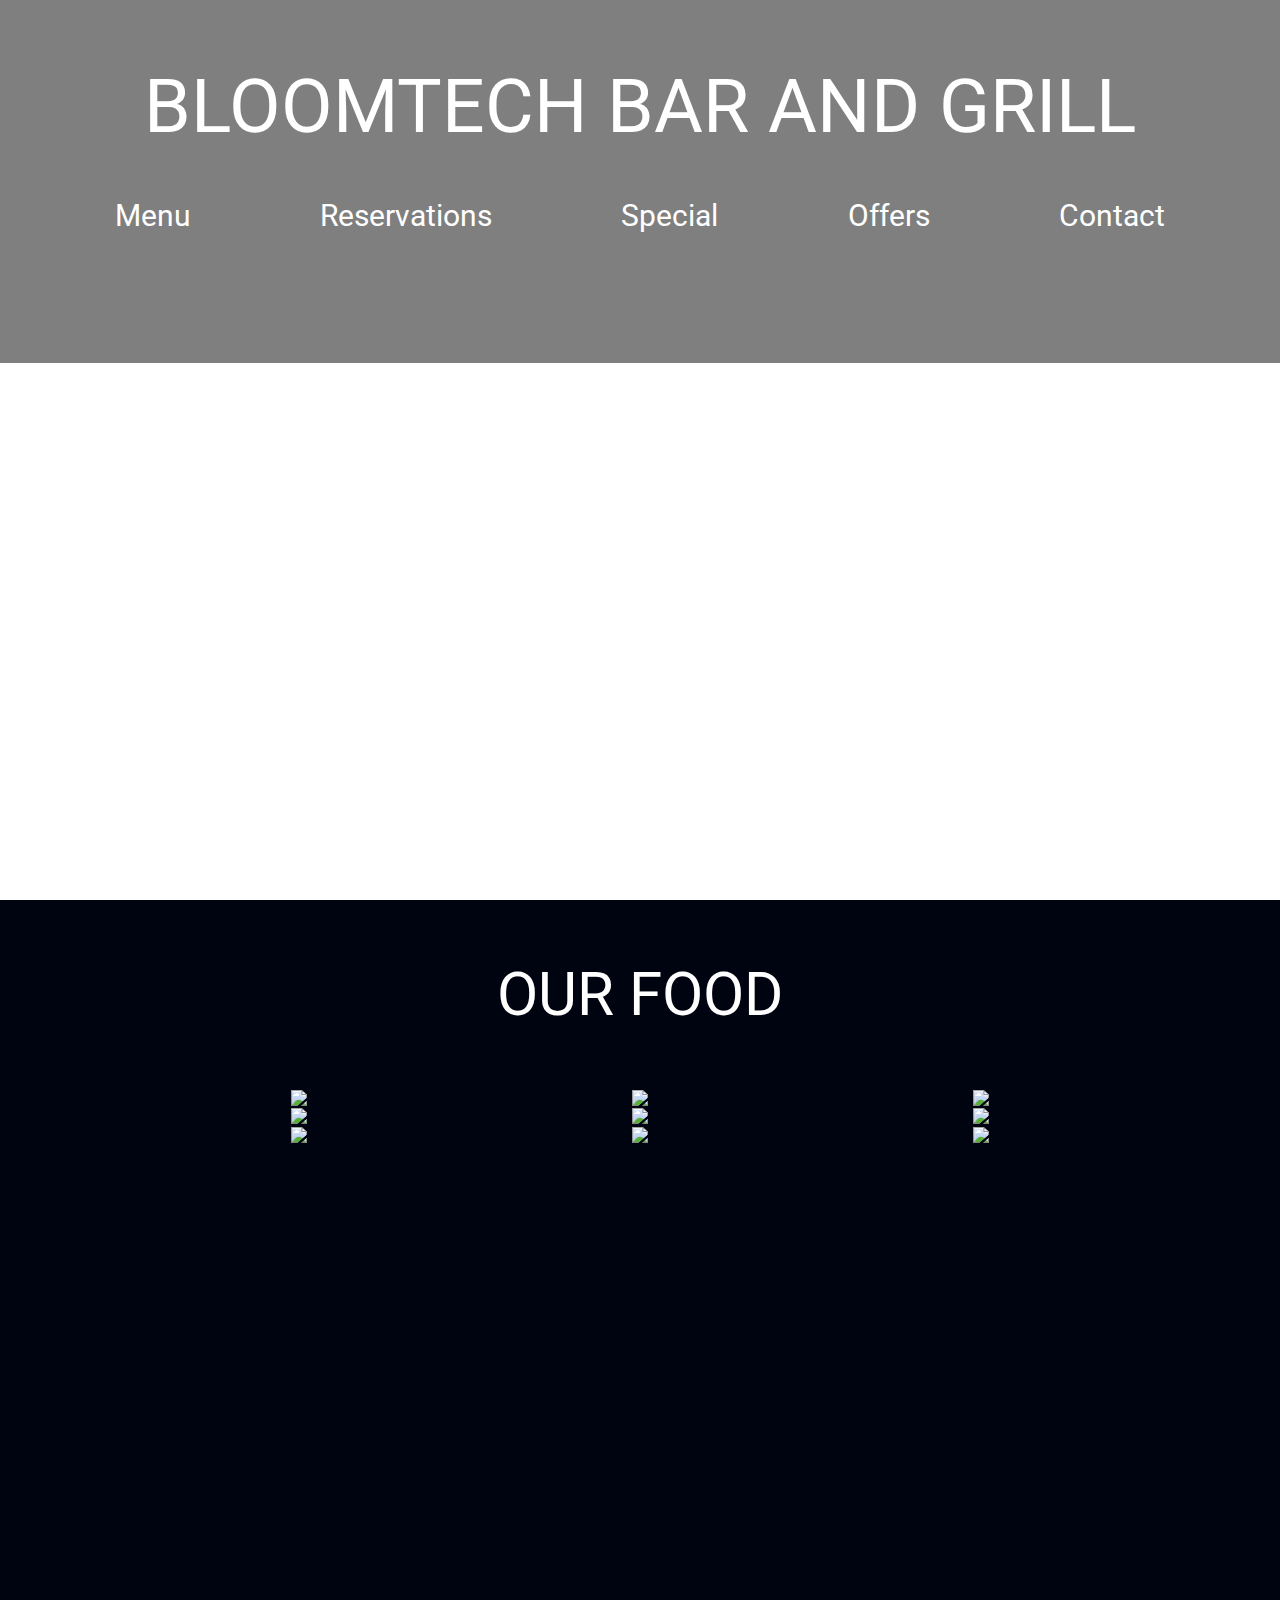
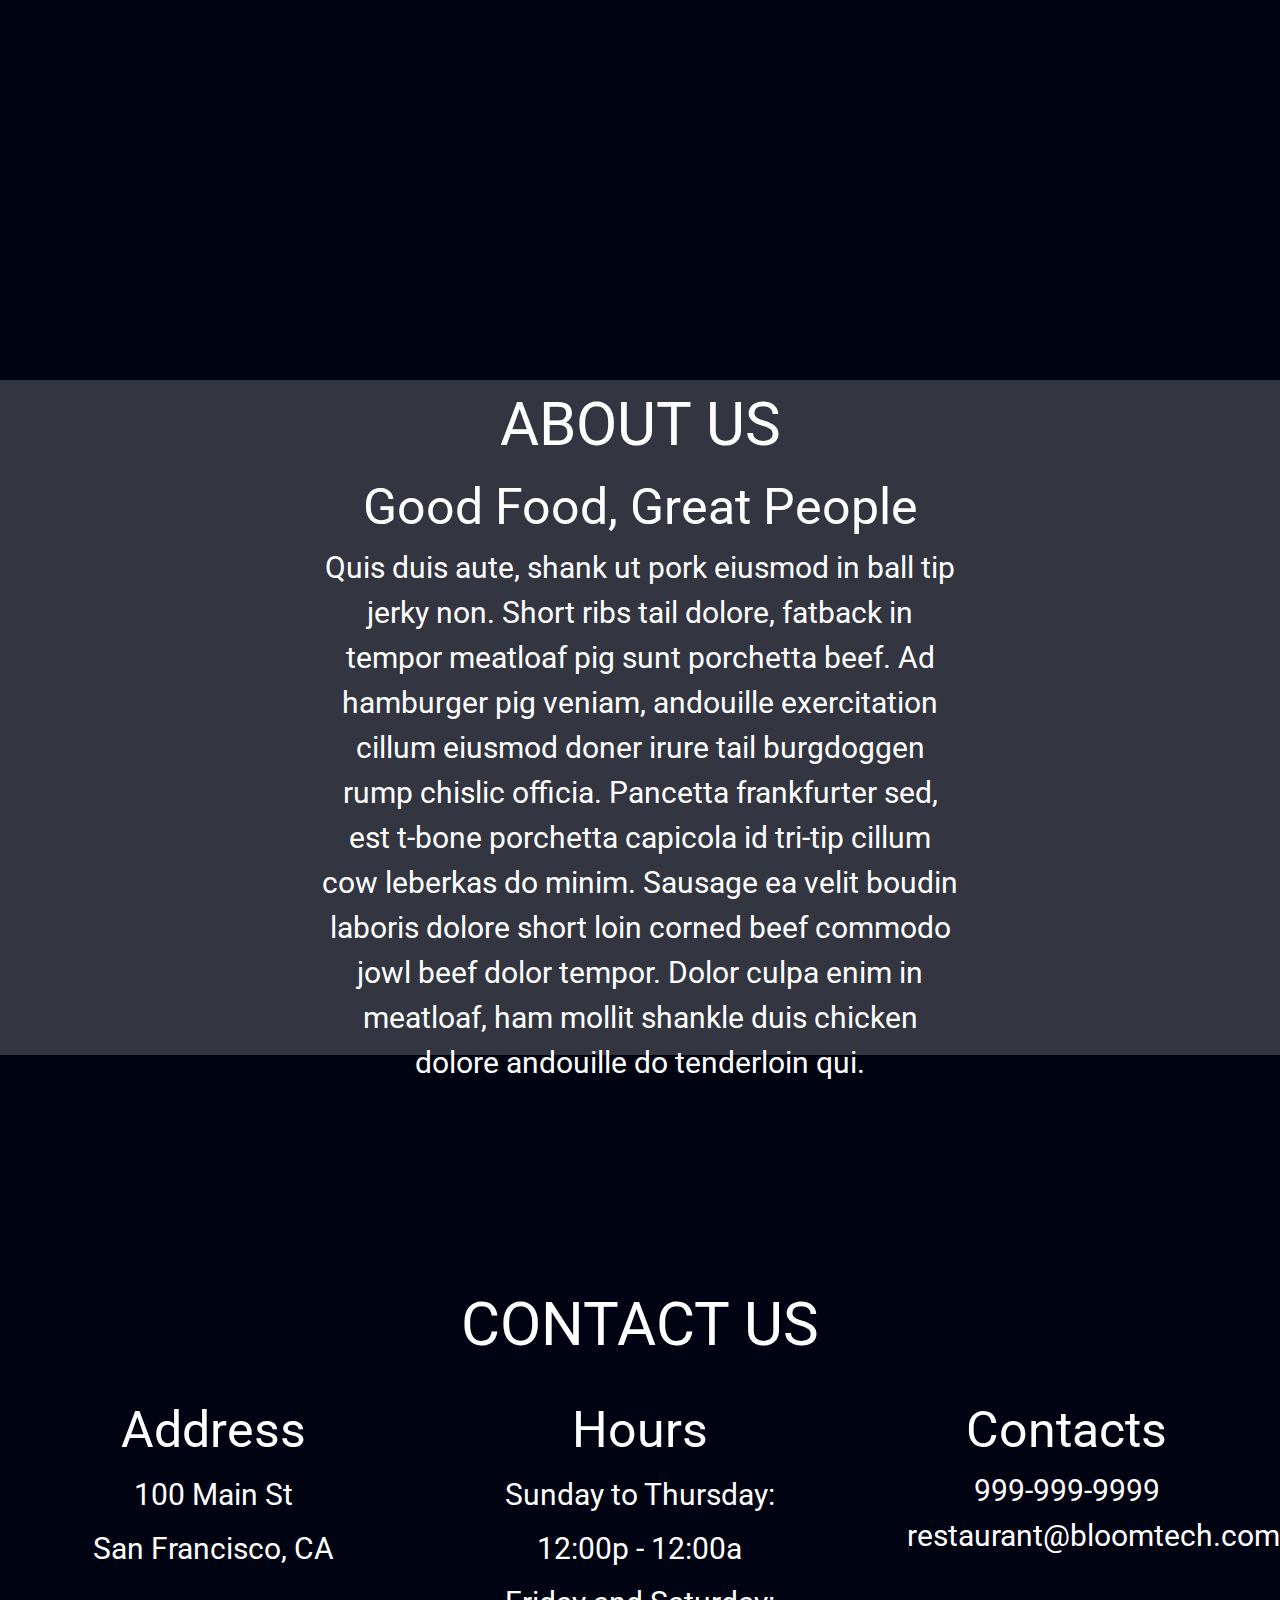
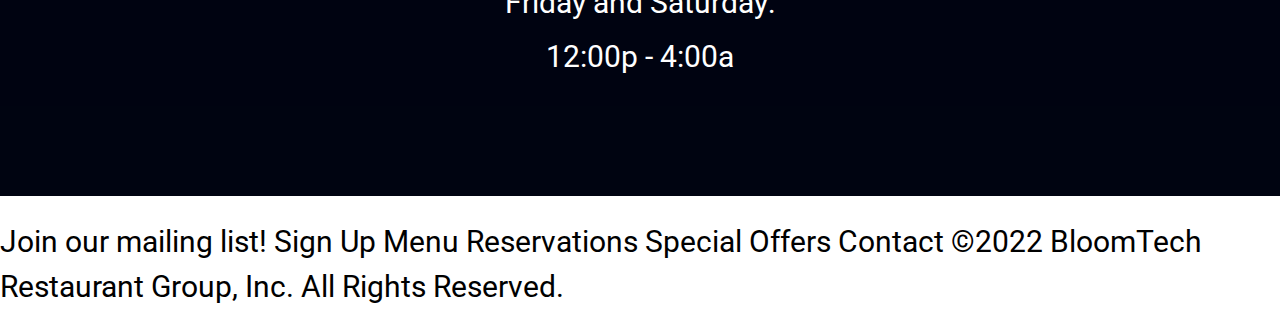
==== index.html @ aaa2094f "Added and styled navagation" ====
<!doctype html>

<html lang="en">

<head>
    <meta charset="utf-8">
    <title>Sprint Challenge - Home</title>
    <link rel="stylesheet" type="text/css" href="css/index.css" />
    <link href="https://fonts.googleapis.com/css?family=Roboto|Rubik" rel="stylesheet">
    <script src="https://kit.fontawesome.com/5b12ffad4b.js" crossorigin="anonymous"></script>
    <meta name="viewport" content="initial-scale=1">
</head>

<body>
    <div>
        <!-- header -->
        <header>
            <div class="topBar">
                <h1>BLOOMTECH BAR AND GRILL</h1>
                <!-- nav -->
                <nav>
                    <a href="menu.html">Menu </a>
                    <a href="#">Reservations </a>
                    <a href="#">Special </a>
                    <a href="#">Offers</a>
                    <a href="#">Contact</a>
                </nav>
                <div class="smWrapper">
                    <a href="facebook.com"><i class="fab fa-facebook-square"></i></a>
                    <a href="twitter.com"><i class="fab fa-twitter-square"></i></a>
                    <a href="instagram.com"><i class="fab fa-instagram-square"></i></a>
                </div>
            </div>
        </header>

        <!-- gallery section -->
        <section class="gallery">
            <div>
                <h2>OUR FOOD</h2>
                <div class="galleryGrid">
                    <img src='img/food-avocadotoast.jpg'>
                    <img src='img/food-burger.jpg'>
                    <img src='img/food-poutine.jpg'>
                    <img src='img/food-ribs.jpg'>
                    <img src='img/food-sandwich.jpg'>
                    <img src='img/food-sausage.jpg'>
                    <img src='img/food-steak.jpg'>
                    <img src='img/food-tacos.jpg'>
                    <img src='img/food-wings.jpg'>
                </div>
            </div>
        </section>

        <!-- spacer -->
        <div class="spacer"></div>

        <!-- about section -->
        <section class="about">
            <div class="about-container">
                <h2>ABOUT US</h2>

                <div id="cooks" class="pic">
                </div>

                <div class="text">
                    <h3>Good Food, Great People</h3>
                    <p>Quis duis aute, shank ut pork eiusmod in ball tip jerky non. Short ribs tail dolore, fatback in tempor meatloaf pig sunt porchetta beef. Ad hamburger pig veniam, andouille exercitation cillum eiusmod doner irure tail burgdoggen rump
                        chislic officia. Pancetta frankfurter sed, est t-bone porchetta capicola id tri-tip cillum cow leberkas do minim. Sausage ea velit boudin laboris dolore short loin corned beef commodo jowl beef dolor tempor. Dolor culpa enim in
                        meatloaf, ham mollit shankle duis chicken dolore andouille do tenderloin qui.</p>
                </div>

                <div id="bartender" class="pic">
                </div>
            </div>
        </section>

        <!-- spacer -->
        <div class="spacer"></div>

        <!-- contact section -->
        <section class="contact">
            <div class="contact-container">
                <h2>CONTACT US</h2>

                <div class="info">
                    <div class="address">
                        <h3>Address</h3>

                        <address>
							<p>100 Main St</p>
							<p>San Francisco, CA</p>
						</address>
                    </div>

                    <div class="hours">
                        <h3>Hours</h3>

                        <div>
                            <p>Sunday to Thursday:</p>
                            <p>12:00p - 12:00a</p>
                            <p>Friday and Saturday:</p>
                            <p>12:00p - 4:00a</p>
                        </div>
                    </div>

                    <div class="contacts">
                        <h3>Contacts</h3>

                        <div>
                            <a id="phone" href="tel:999-999-9999">999-999-9999</a>
                            <a id="email" href="mailto:restaurant@bloomtech.com">restaurant@bloomtech.com</a>
                        </div>
                    </div>
                </div>
            </div>
        </section>

        <!-- spacer -->
        <div class="spacer-sm"></div>

        <!-- footer -->
        <footer>
            <!-- email signup -->
            Join our mailing list! Sign Up
            <!-- nav -->
            Menu Reservations Special Offers Contact
            <!-- copyright -->
            ©2022 BloomTech Restaurant Group, Inc. All Rights Reserved.
        </footer>
    </div>
</body>

</html>
---- css/index.css ----
/* http://meyerweb.com/eric/tools/css/reset/ 
   v2.0 | 20110126
   License: none (public domain)
*/

html,
body,
div,
span,
applet,
object,
iframe,
h1,
h2,
h3,
h4,
h5,
h6,
p,
blockquote,
pre,
a,
abbr,
acronym,
address,
big,
cite,
code,
del,
dfn,
em,
img,
ins,
kbd,
q,
s,
samp,
small,
strike,
strong,
sub,
sup,
tt,
var,
b,
u,
i,
center,
dl,
dt,
dd,
ol,
ul,
li,
fieldset,
form,
label,
legend,
table,
caption,
tbody,
tfoot,
thead,
tr,
th,
td,
article,
aside,
canvas,
details,
embed,
figure,
figcaption,
footer,
header,
hgroup,
menu,
nav,
output,
ruby,
section,
summary,
time,
mark,
audio,
video {
    margin: 0;
    padding: 0;
    border: 0;
    font-size: 100%;
    font: inherit;
    vertical-align: baseline;
}


/* HTML5 display-role reset for older browsers */

article,
aside,
details,
figcaption,
figure,
footer,
header,
hgroup,
menu,
nav,
section {
    display: block;
}

body {
    line-height: 1;
}

ol,
ul {
    list-style: none;
}

blockquote,
q {
    quotes: none;
}

blockquote:before,
blockquote:after,
q:before,
q:after {
    content: '';
    content: none;
}

table {
    border-collapse: collapse;
    border-spacing: 0;
}

* {
    box-sizing: border-box;
}

html {
    max-width: 1920px;
    min-width: 428px;
    width: 100%;
    font-size: 62.5%;
}

body {
    font-family: 'Roboto', sans-serif;
    line-height: 1.5;
}

h1,
h2,
h3,
h4,
h5,
h6,
p,
a,
i {
    text-decoration: none;
    color: white;
}

h1 {
    font-size: 7.5rem;
}

h2 {
    font-size: 6rem;
}

h3 {
    font-size: 5rem;
}

p,
a {
    font-size: 3rem;
}


/* header section */

header {
    width: 100%;
    height: 100vh;
    background-image: url('../img/home-header.jpg');
    background-size: cover;
    background-position: center;
    background-repeat: no-repeat;
}

.topBar {
    background-color: rgba(0, 0, 0, 0.5);
    text-align: center;
    display: flex;
    flex-direction: column;
    gap: 30px;
    padding: 50px;
}

.topBar nav {
    display: flex;
    align-items: center;
    justify-content: space-around;
}

.smWrapper a {
    margin: 0 50px;
}


/* spacers */

.spacer {
    width: 100%;
    height: 20vh;
    background-color: rgb(0, 4, 17);
}

.spacer-sm {
    width: 100%;
    height: 10vh;
    background-color: rgb(0, 4, 17);
}


/* gallery section */

.gallery {
    width: 100%;
    height: 100vh;
    text-align: center;
    background-color: rgb(0, 4, 17);
}


/* about us section */

.about {
    width: 100%;
    height: 75vh;
    text-align: center;
    background-image: url("../img/staff-cooks.jpg");
    background-size: cover;
    background-position: top;
    background-repeat: no-repeat;
}

.about-container {
    height: 100%;
    display: flex;
    flex-wrap: wrap;
    justify-content: center;
    align-items: center;
    background-color: rgb(0, 4, 17, .8);
}

.about h2 {
    width: 100%;
}

.about-container .text {
    width: 50%;
}


/* contact us section */

.contact {
    text-align: center;
    background-image: url("../img/jumbo-restaurant.jpg");
    background-size: cover;
    background-position: center;
    background-repeat: no-repeat;
    background-color: rgb(0, 4, 17);
}

.contact-container {
    width: 100%;
    height: 100%;
    background-color: rgb(0, 4, 17, .8);
}

.contact h2 {
    padding-top: 5vh;
}

.contact h3 {
    padding-top: 2.5vh;
}

.contact p {
    padding: .5vh 0;
}

.info {
    width: 100%;
    display: flex;
    justify-content: space-around;
}

.address {
    width: 25%;
}

.hours {
    width: 25%;
    padding-bottom: 2.5vh;
}

.contacts {
    width: 25%;
}

.galleryGrid {
    display: grid;
    grid-template-columns: repeat(3, 1fr);
    grid-template-rows: repeat(3, 1fr);
    align-items: center;
    grid-row-gap: 5%;
    padding: 0 10%;
}

.galleryGrid img {
    margin: auto;
}

.gallery h2 {
    padding: 50px 0;
}


/* footer section */

footer {
    width: 100%;
    height: 15vh;
    padding-top: 2.5vh;
    font-size: 3rem;
}


/* mobile media query */

@media (max-width: 428px) {
    /* header section */
    /* gallery section */
    .gallery {
        height: auto;
    }
    /* about us section */
    .about {
        height: 200vh;
    }
    .about h2 {
        width: 100%;
        padding-top: 5vh;
    }
    .about-container .text {
        width: 85%;
    }
    /* contact us section */
    .contact h3 {
        padding-top: 2.5vh;
    }
    .info {
        flex-wrap: wrap;
    }
    .address {
        width: 100%;
        padding-bottom: 2.5vh;
    }
    .hours {
        width: 100%;
    }
    .contacts {
        width: 100%;
        padding-bottom: 2.5vh;
    }
    /* footer section */
    footer {
        height: auto;
        padding-top: 2.5vh;
        font-size: 2rem;
    }
}
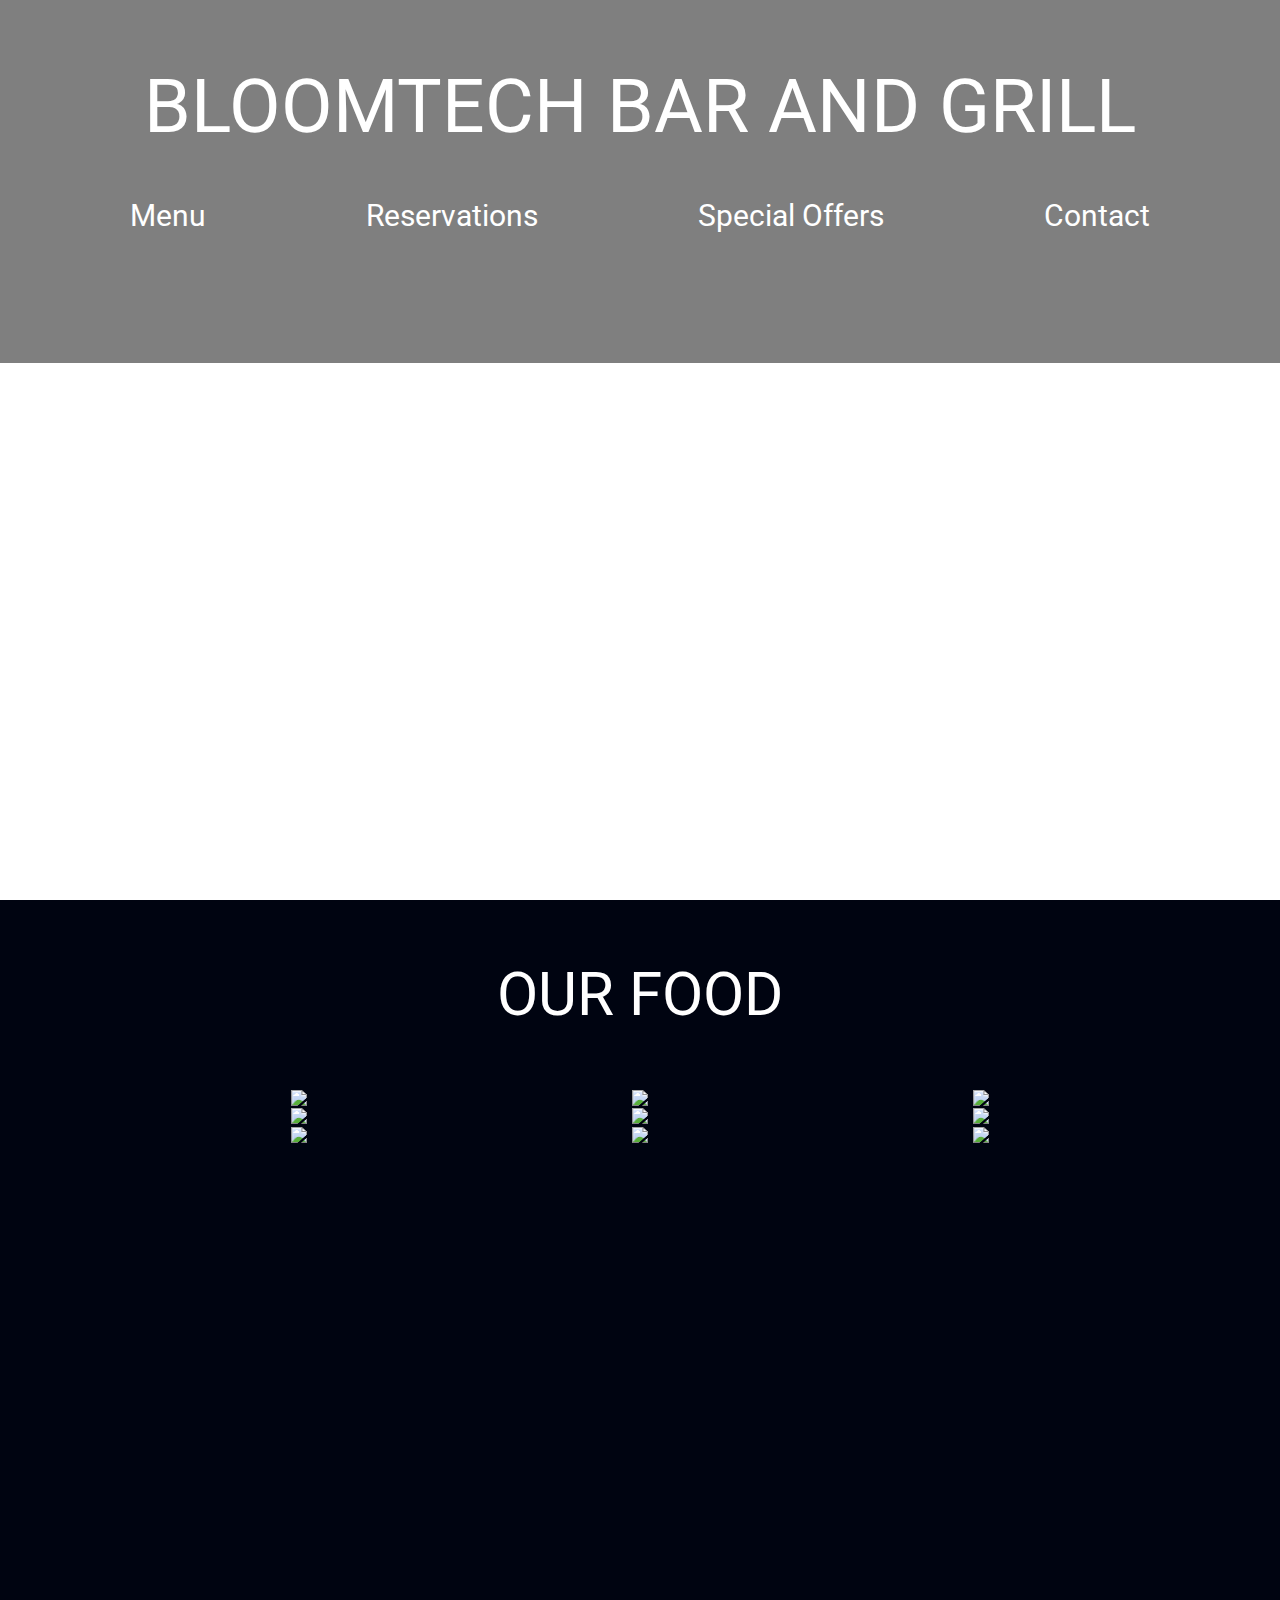
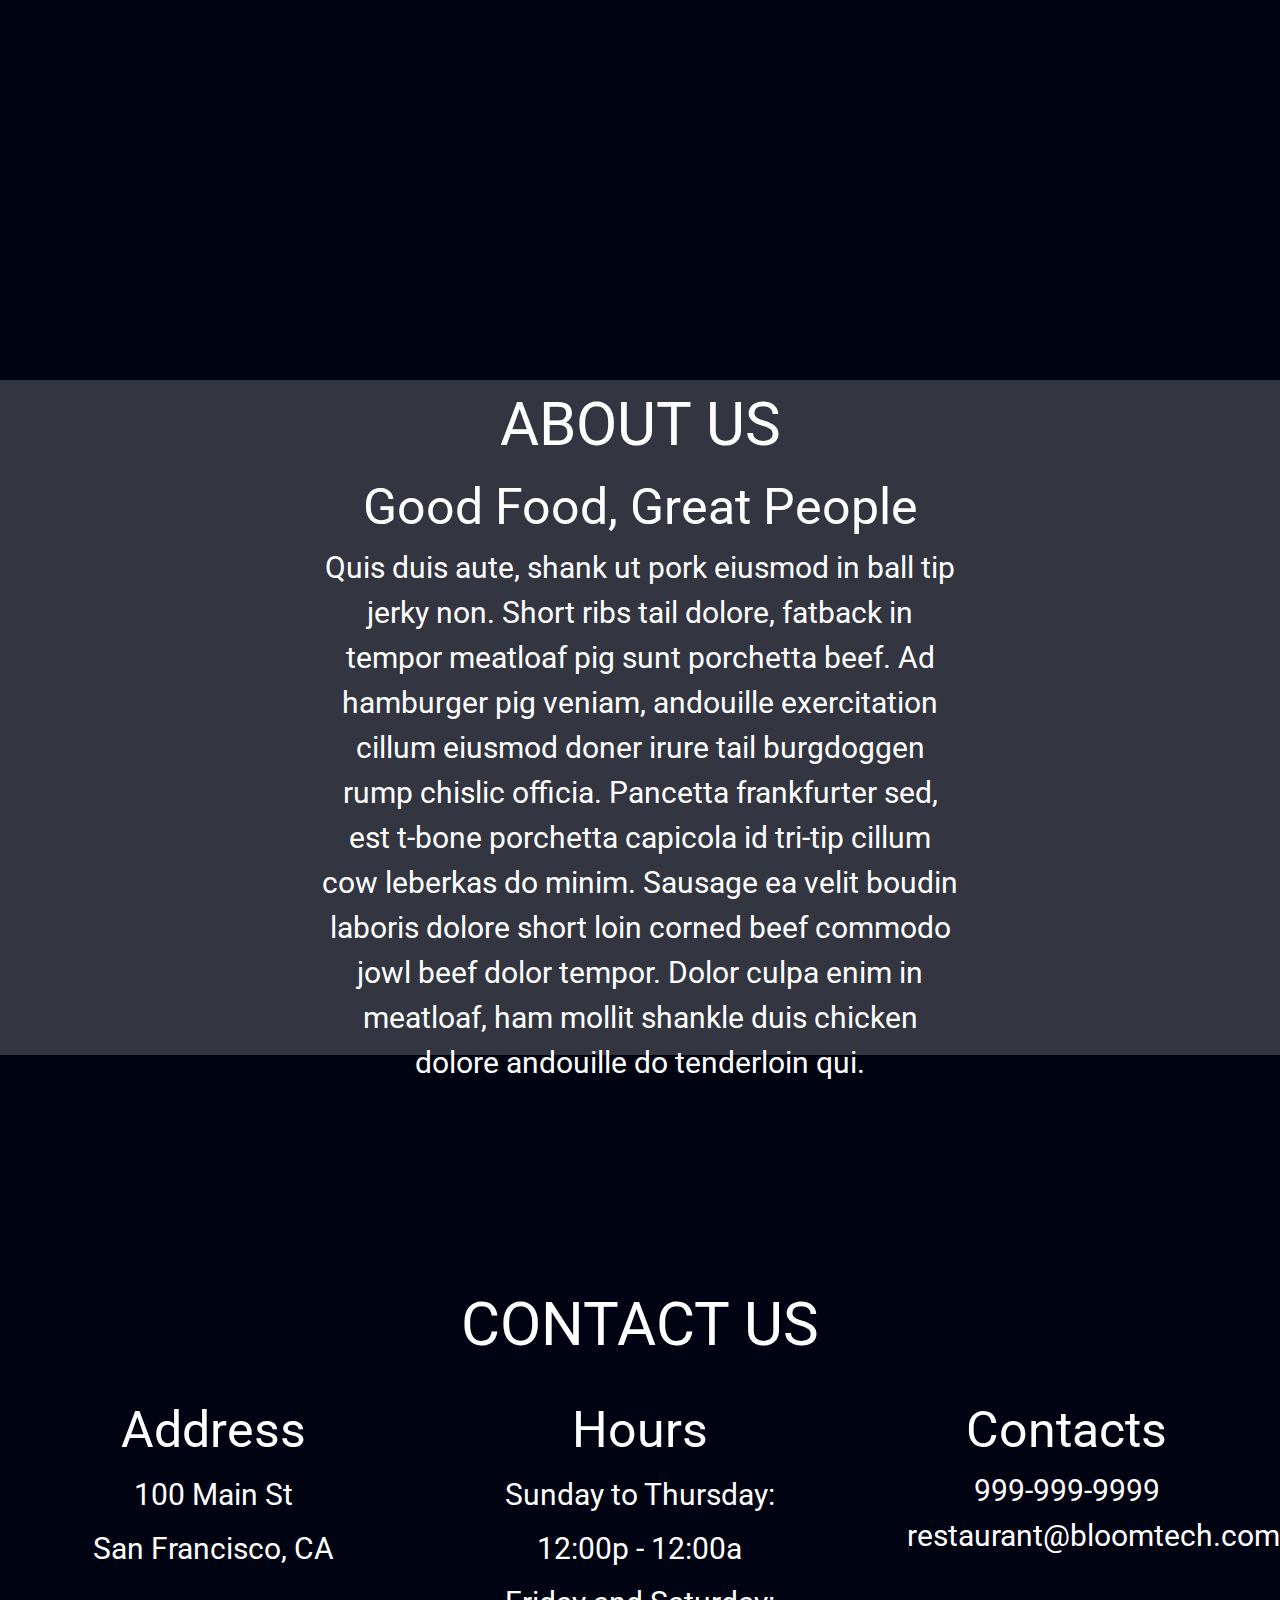
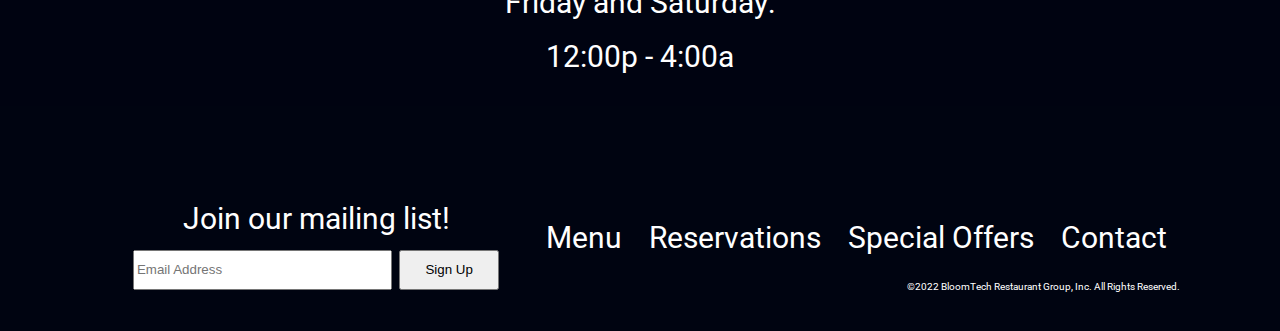
==== commit 0170107e: "added Fotter and made responsive" ====
--- a/index.html
+++ b/index.html
@@ -8,7 +8,7 @@
     <link rel="stylesheet" type="text/css" href="css/index.css" />
     <link href="https://fonts.googleapis.com/css?family=Roboto|Rubik" rel="stylesheet">
     <script src="https://kit.fontawesome.com/5b12ffad4b.js" crossorigin="anonymous"></script>
-    <meta name="viewport" content="initial-scale=1">
+    <meta name="viewport" content="width=device-width initial-scale=1.0">
 </head>
 
 <body>
@@ -16,38 +16,43 @@
         <!-- header -->
         <header>
             <div class="topBar">
-                <h1>BLOOMTECH BAR AND GRILL</h1>
+                <a href="index.html">
+                    <h1>BLOOMTECH BAR AND GRILL</h1>
+                </a>
                 <!-- nav -->
                 <nav>
                     <a href="menu.html">Menu </a>
                     <a href="#">Reservations </a>
-                    <a href="#">Special </a>
-                    <a href="#">Offers</a>
+                    <a href="#">Special Offers</a>
                     <a href="#">Contact</a>
                 </nav>
                 <div class="smWrapper">
-                    <a href="facebook.com"><i class="fab fa-facebook-square"></i></a>
-                    <a href="twitter.com"><i class="fab fa-twitter-square"></i></a>
-                    <a href="instagram.com"><i class="fab fa-instagram-square"></i></a>
+                    <!-- <a href="facebook.com">-->
+                    <i class="fab fa-facebook-square"></i>
+                    <!--  </a>-->
+                    <!--<a href="twitter.com">-->
+                    <i class="fab fa-twitter-square"></i>
+                    <!--  </a>-->
+                    <!-- <a href="instagram.com">-->
+                    <i class="fab fa-instagram-square"></i>
+                    <!-- </a>-->
                 </div>
             </div>
         </header>
 
         <!-- gallery section -->
         <section class="gallery">
-            <div>
-                <h2>OUR FOOD</h2>
-                <div class="galleryGrid">
-                    <img src='img/food-avocadotoast.jpg'>
-                    <img src='img/food-burger.jpg'>
-                    <img src='img/food-poutine.jpg'>
-                    <img src='img/food-ribs.jpg'>
-                    <img src='img/food-sandwich.jpg'>
-                    <img src='img/food-sausage.jpg'>
-                    <img src='img/food-steak.jpg'>
-                    <img src='img/food-tacos.jpg'>
-                    <img src='img/food-wings.jpg'>
-                </div>
+            <h2>OUR FOOD</h2>
+            <div class="galleryGrid">
+                <img src='img/food-avocadotoast.jpg'>
+                <img src='img/food-burger.jpg'>
+                <img src='img/food-poutine.jpg'>
+                <img src='img/food-ribs.jpg'>
+                <img src='img/food-sandwich.jpg'>
+                <img src='img/food-sausage.jpg'>
+                <img src='img/food-steak.jpg'>
+                <img src='img/food-tacos.jpg'>
+                <img src='img/food-wings.jpg'>
             </div>
         </section>
 
@@ -121,11 +126,20 @@
         <!-- footer -->
         <footer>
             <!-- email signup -->
-            Join our mailing list! Sign Up
+            <div class="mailList">
+                <p>Join our mailing list!</p>
+                <input type="text" placeholder="Email Address"></input>
+                <button>Sign Up</button>
+            </div>
             <!-- nav -->
-            Menu Reservations Special Offers Contact
+            <nav>
+                <a href="menu.html">Menu </a>
+                <a href="#">Reservations </a>
+                <a href="#">Special Offers</a>
+                <a href="#">Contact</a>
+            </nav>
             <!-- copyright -->
-            ©2022 BloomTech Restaurant Group, Inc. All Rights Reserved.
+            <small>©2022 BloomTech Restaurant Group, Inc. All Rights Reserved.</small>
         </footer>
     </div>
 </body>
--- a/css/index.css
+++ b/css/index.css
@@ -203,14 +203,15 @@
     padding: 50px;
 }
 
-.topBar nav {
+nav {
     display: flex;
     align-items: center;
     justify-content: space-around;
 }
 
-.smWrapper a {
+.smWrapper i {
     margin: 0 50px;
+    font-size: 3rem
 }
 
 
@@ -328,6 +329,9 @@
 
 .galleryGrid img {
     margin: auto;
+    max-width: 100%;
+    max-height: 100%;
+    display: block;
 }
 
 .gallery h2 {
@@ -342,6 +346,37 @@
     height: 15vh;
     padding-top: 2.5vh;
     font-size: 3rem;
+    background-color: rgb(0, 4, 17);
+    color: white;
+    display: flex;
+    flex-wrap: wrap;
+    padding: 0 100px;
+}
+
+.mailList {
+    width: 40%;
+    height: 40px;
+    text-align: center;
+}
+
+.mailList input {
+    width: 60%;
+    height: 40px;
+}
+
+.mailList button {
+    height: 40px;
+    width: 100px;
+}
+
+footer nav {
+    width: 60%;
+}
+
+footer small {
+    text-align: right;
+    width: 100%;
+    font-size: 1rem;
 }
 
 
@@ -387,5 +422,40 @@
         height: auto;
         padding-top: 2.5vh;
         font-size: 2rem;
+        flex-direction: column;
+        padding: unset;
+    }
+    .galleryGrid {
+        grid-template-columns: 1fr;
+        grid-template-rows: repeat(9, 1fr);
+        grid-row-gap: 40px;
+        padding: 20px 0;
+    }
+    nav {
+        flex-direction: column;
+    }
+    .smWrapper a {
+        margin: 0 15px;
+    }
+    h1 {
+        font-size: 4rem;
+    }
+    .mailList {
+        width: unset;
+        height: unset;
+    }
+    .mailList button {
+        display: block;
+        margin: auto;
+        width: 80%;
+    }
+    .mailList input {
+        width: 80%;
+    }
+    footer nav {
+        width: unset;
+    }
+    footer small {
+        text-align: center;
     }
 }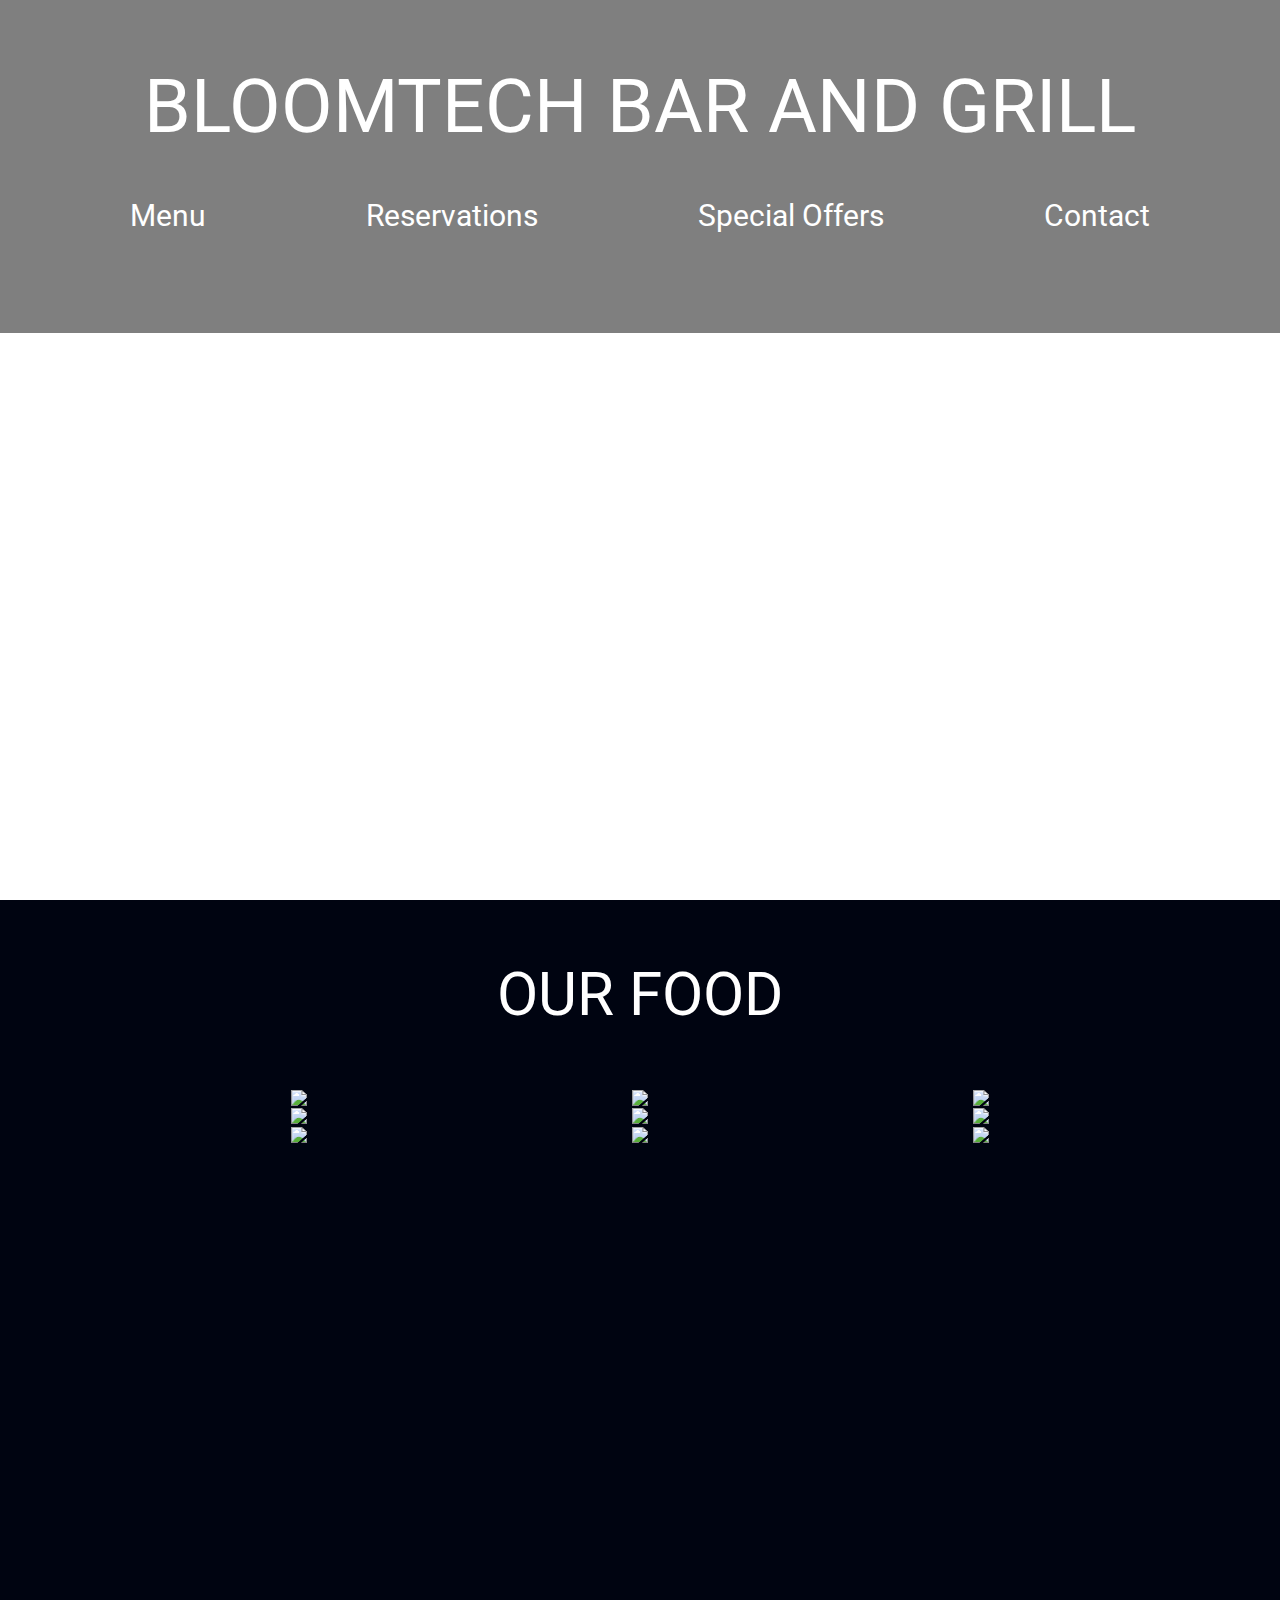
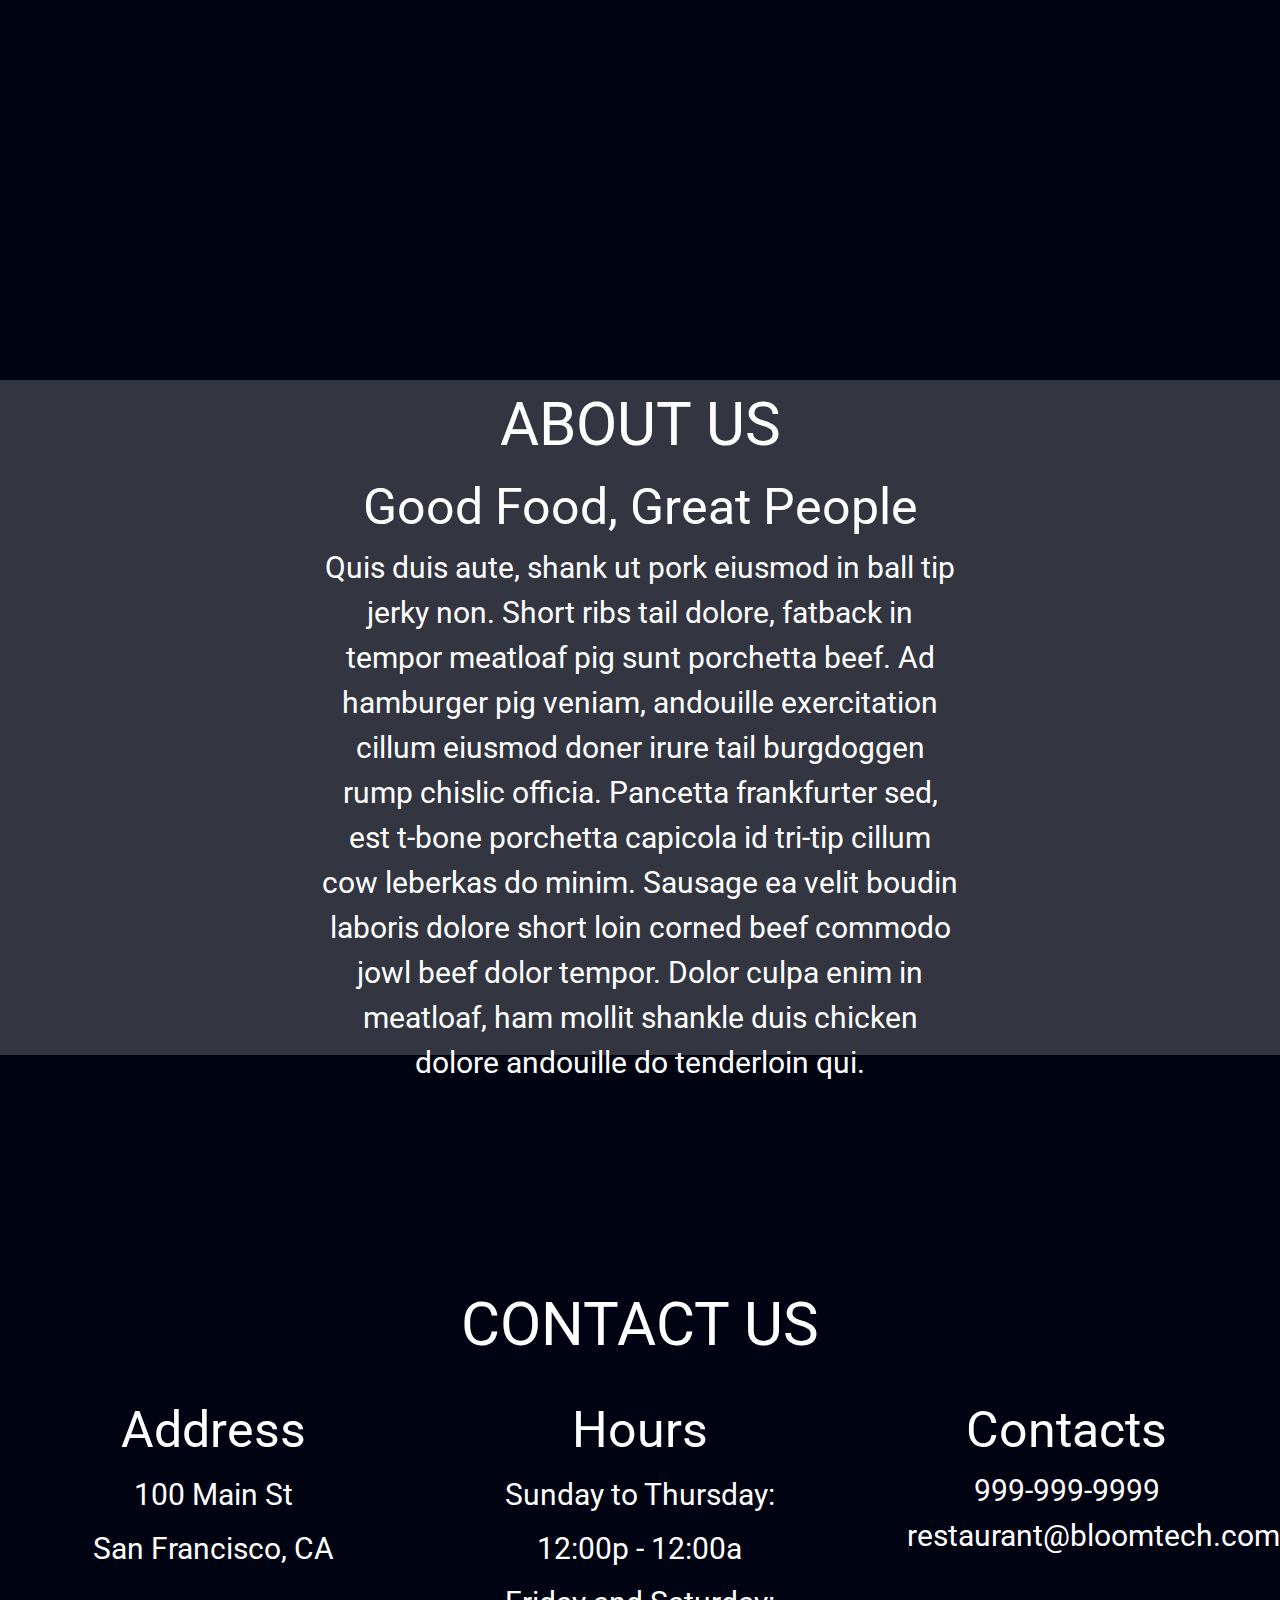
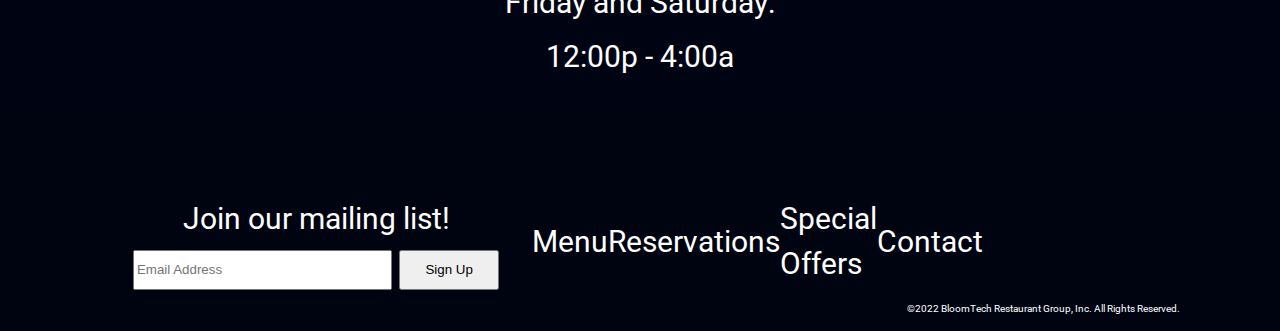
==== commit 4305ec4c: "Made menu responsive" ====
--- a/index.html
+++ b/index.html
@@ -3,12 +3,12 @@
 <html lang="en">
 
 <head>
+    <meta name="viewport" content="width=device-width, initial-scale=1.0">
     <meta charset="utf-8">
     <title>Sprint Challenge - Home</title>
     <link rel="stylesheet" type="text/css" href="css/index.css" />
     <link href="https://fonts.googleapis.com/css?family=Roboto|Rubik" rel="stylesheet">
     <script src="https://kit.fontawesome.com/5b12ffad4b.js" crossorigin="anonymous"></script>
-    <meta name="viewport" content="width=device-width initial-scale=1.0">
 </head>
 
 <body>
@@ -21,29 +21,25 @@
                 </a>
                 <!-- nav -->
                 <nav>
-                    <a href="menu.html">Menu </a>
-                    <a href="#">Reservations </a>
-                    <a href="#">Special Offers</a>
-                    <a href="#">Contact</a>
+                    <div class="linksWrapper">
+                        <a href="menu.html">Menu </a>
+                        <a href="#">Reservations </a>
+                        <a href="#">Special Offers</a>
+                        <a href="#">Contact</a>
+                    </div>
+                    <div class="smWrapper">
+                        <i class="fab fa-facebook-square"></i>
+                        <i class="fab fa-twitter-square"></i>
+                        <i class="fab fa-instagram-square"></i>
+                    </div>
                 </nav>
-                <div class="smWrapper">
-                    <!-- <a href="facebook.com">-->
-                    <i class="fab fa-facebook-square"></i>
-                    <!--  </a>-->
-                    <!--<a href="twitter.com">-->
-                    <i class="fab fa-twitter-square"></i>
-                    <!--  </a>-->
-                    <!-- <a href="instagram.com">-->
-                    <i class="fab fa-instagram-square"></i>
-                    <!-- </a>-->
-                </div>
             </div>
         </header>
 
         <!-- gallery section -->
         <section class="gallery">
             <h2>OUR FOOD</h2>
-            <div class="galleryGrid">
+            <div class="gallery-container">
                 <img src='img/food-avocadotoast.jpg'>
                 <img src='img/food-burger.jpg'>
                 <img src='img/food-poutine.jpg'>
@@ -133,10 +129,12 @@
             </div>
             <!-- nav -->
             <nav>
-                <a href="menu.html">Menu </a>
-                <a href="#">Reservations </a>
-                <a href="#">Special Offers</a>
-                <a href="#">Contact</a>
+                <div class="linksWrapper">
+                    <a href="menu.html">Menu </a>
+                    <a href="#">Reservations </a>
+                    <a href="#">Special Offers</a>
+                    <a href="#">Contact</a>
+                </div>
             </nav>
             <!-- copyright -->
             <small>©2022 BloomTech Restaurant Group, Inc. All Rights Reserved.</small>
--- a/css/index.css
+++ b/css/index.css
@@ -203,7 +203,7 @@
     padding: 50px;
 }
 
-nav {
+.linksWrapper {
     display: flex;
     align-items: center;
     justify-content: space-around;
@@ -211,7 +211,8 @@
 
 .smWrapper i {
     margin: 0 50px;
-    font-size: 3rem
+    font-size: 3rem;
+    margin-top: 25px;
 }
 
 
@@ -318,7 +319,7 @@
     width: 25%;
 }
 
-.galleryGrid {
+.gallery-container {
     display: grid;
     grid-template-columns: repeat(3, 1fr);
     grid-template-rows: repeat(3, 1fr);
@@ -327,7 +328,7 @@
     padding: 0 10%;
 }
 
-.galleryGrid img {
+.gallery-container img {
     margin: auto;
     max-width: 100%;
     max-height: 100%;
@@ -369,7 +370,7 @@
     width: 100px;
 }
 
-footer nav {
+footer .linksWrapper {
     width: 60%;
 }
 
@@ -425,16 +426,16 @@
         flex-direction: column;
         padding: unset;
     }
-    .galleryGrid {
+    .gallery-container {
         grid-template-columns: 1fr;
         grid-template-rows: repeat(9, 1fr);
         grid-row-gap: 40px;
         padding: 20px 0;
     }
-    nav {
+    .linksWrapper {
         flex-direction: column;
     }
-    .smWrapper a {
+    .smWrapper i {
         margin: 0 15px;
     }
     h1 {
@@ -452,7 +453,7 @@
     .mailList input {
         width: 80%;
     }
-    footer nav {
+    footer .linksWrapper {
         width: unset;
     }
     footer small {
